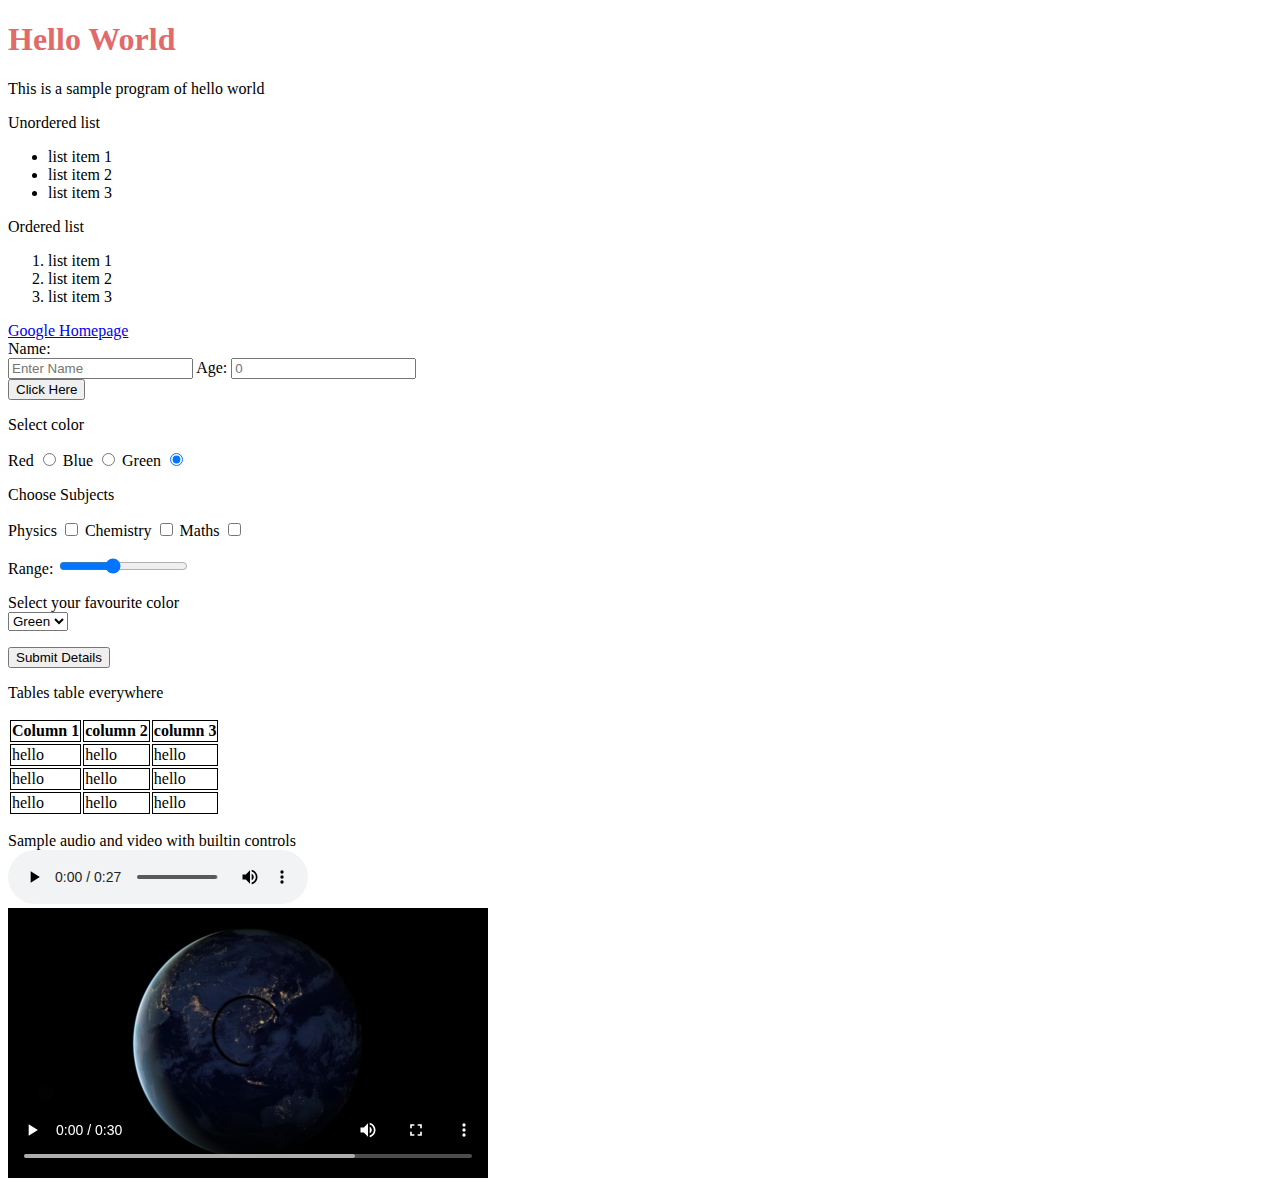
==== index.html @ 56edaa93 "added files" ====
<!DOCTYPE html>
<html>

<head>
    <title>Html tutorials</title>
    <link rel="stylesheet" href="css/main.css">
    <meta charset="UTF-8">

</head>

<body>
    <h1>Hello World</h1>
    <p>This is a sample program of hello world</p>

    <!-- lists -->
    <div>
        <p>Unordered list</p>
        <ul>
            <li>list item 1</li>
            <li>list item 2</li>
            <li>list item 3</li>
        </ul>
        <p>Ordered list</p>
        <ol>
            <li>list item 1</li>
            <li>list item 2</li>
            <li>list item 3</li>
        </ol>
    </div>
    <!-- links -->
    <a href="http://google.com">Google Homepage</a>

    <!-- Forms -->
    <form action="">
        <label for="name">Name:</label>
        <!-- Different input fields -->
        <div>
            <input type="text" name="name" id="name" placeholder="Enter Name" required>
            <label for="age">Age:</label>
            <input type="number" name="age" id="age" placeholder="0" required>
            <br>
        </div>
        <!-- Button-->
        <input type="button" value="Click Here">
        <!-- Radio Button -->
        <div>
            <p>Select color</p>
            <label for="redRadio">Red </label>
            <input type="radio" name="color" value="Red" id="redRadio">
            <label for="blueRadio">Blue </label>
            <input type="radio" name="color" value="Blue" id="blueRadio">
            <label for="greenRadio">Green</label>
            <input type="radio" name="color" value="Green" id="greenRadio" checked>
        </div>

        <!-- Checkboxes: Allow multiple values to be selected -->
        <div>
            <p>Choose Subjects</p>
            <label for="physics">Physics</label>
            <input type="checkbox" name="subject" value="physics" id="physics">
            <label for="chemistry">Chemistry</label>
            <input type="checkbox" name="subject" value="chemistry" id="chemistry">
            <label for="maths">Maths</label>
            <input type="checkbox" name="subject" value="maths" id="maths">
        </div>
        <p>
            Range:
            <input type="range" name="marks" id="marks" min="0" max="100" value="40">
        </p>

        <!-- Select element:select menu -->
        <p>Select your favourite color<br>
            <select name="color" id="color-pick">
                <option value="red">Red</option>
                <option value="blue">Blue</option>
                <option value="green" selected>Green</option>
            </select>
        </p>
        <input type="submit" value="Submit Details">
    </form>

    <p>Tables table everywhere</p>
    <!-- Table -->
    <table>
        <!-- Table header -->
        <thead>
            <tr>
                <th>Column 1</th>
                <th>column 2</th>
                <th> column 3</th>
            </tr>
        </thead>
        <tbody>
            <tr>
                <td>hello</td>
                <td>hello</td>
                <td>hello</td>
            </tr>
            <tr>
                <td>hello</td>
                <td>hello</td>
                <td>hello</td>
            </tr>
            <tr>
                <td>hello</td>
                <td>hello</td>
                <td>hello</td>
            </tr>
        </tbody>
    </table>

    <!-- Multimedia -->
    <p>Sample audio and video with builtin controls <br>
        <audio src="./multimedia/file_example_MP3_700KB.mp3" controls></audio>
        <br>
        <video src="./multimedia/file_example_MP4_480_1_5MG.mp4" controls></video>
    </p>

    


</body>

</html>
---- css/main.css ----
h1{
    color:rgb(223, 107, 107);
}

td,th{
    border: 1px solid black;
}
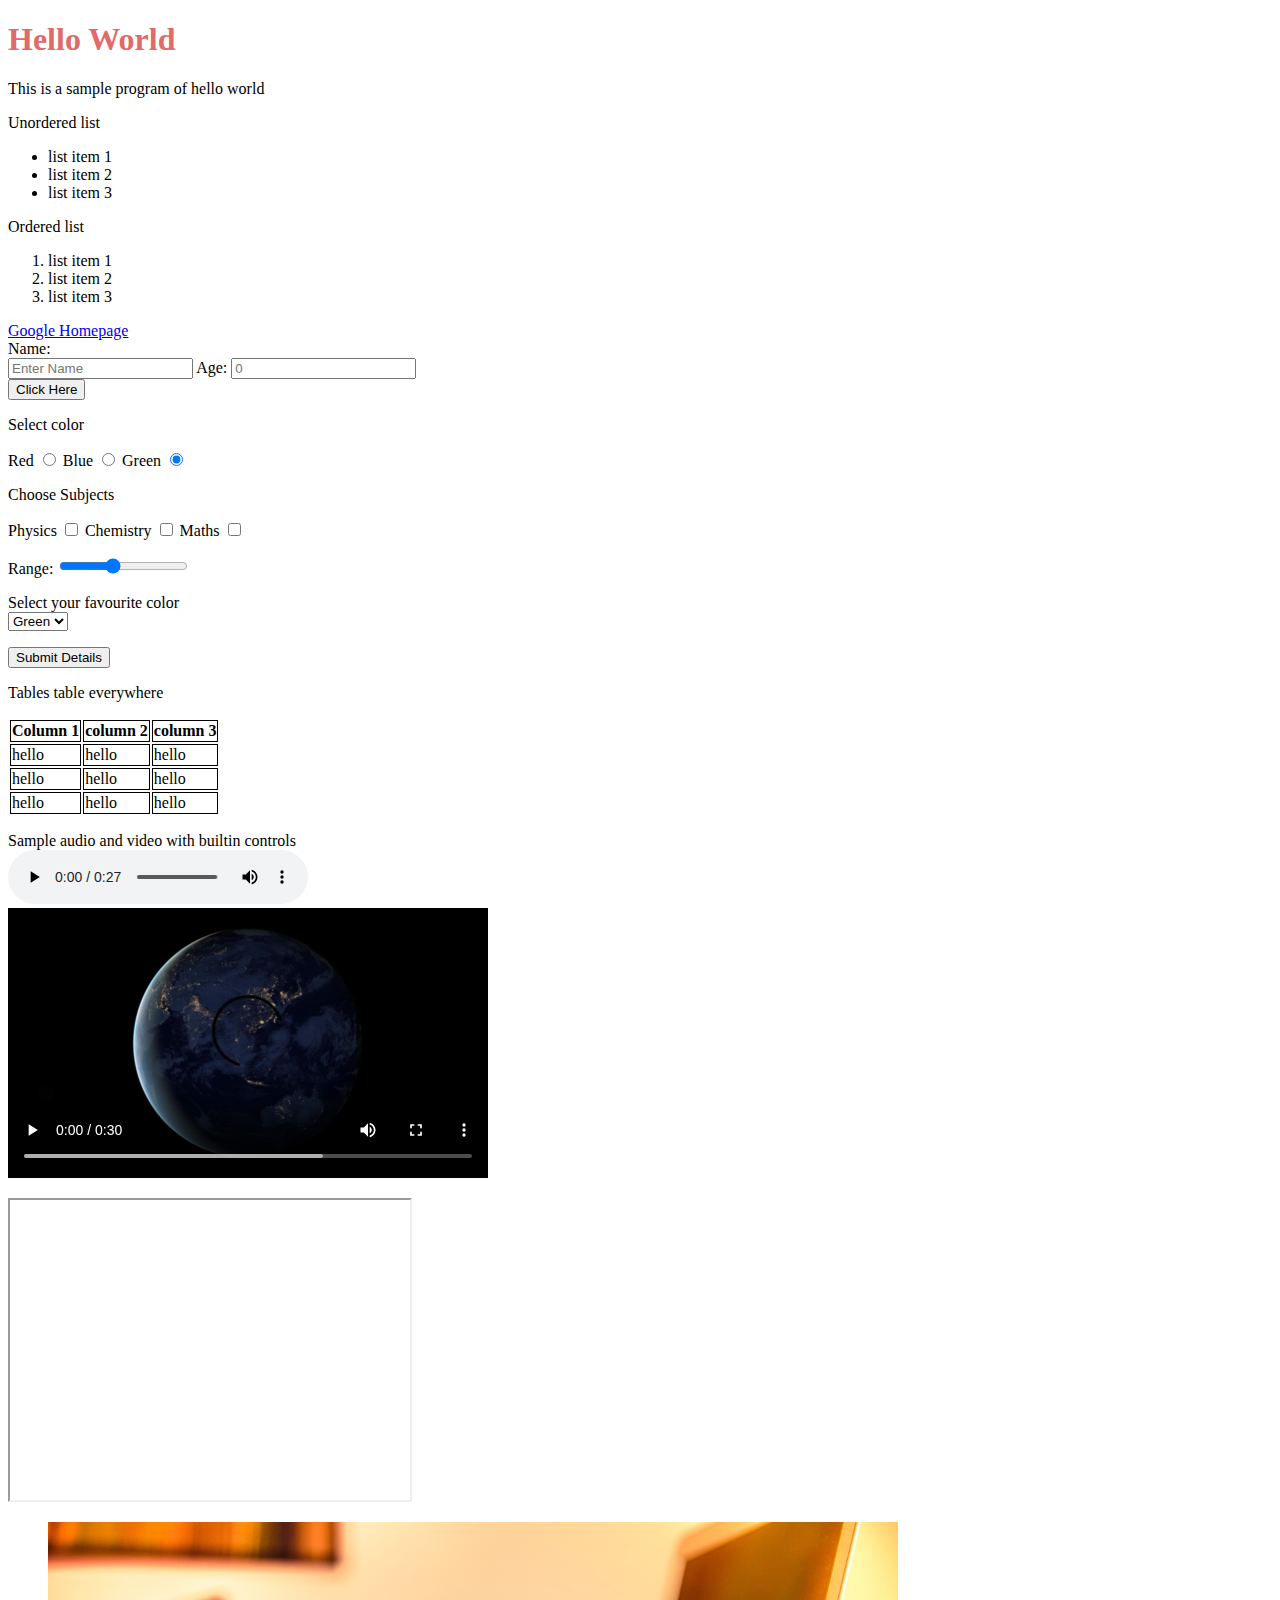
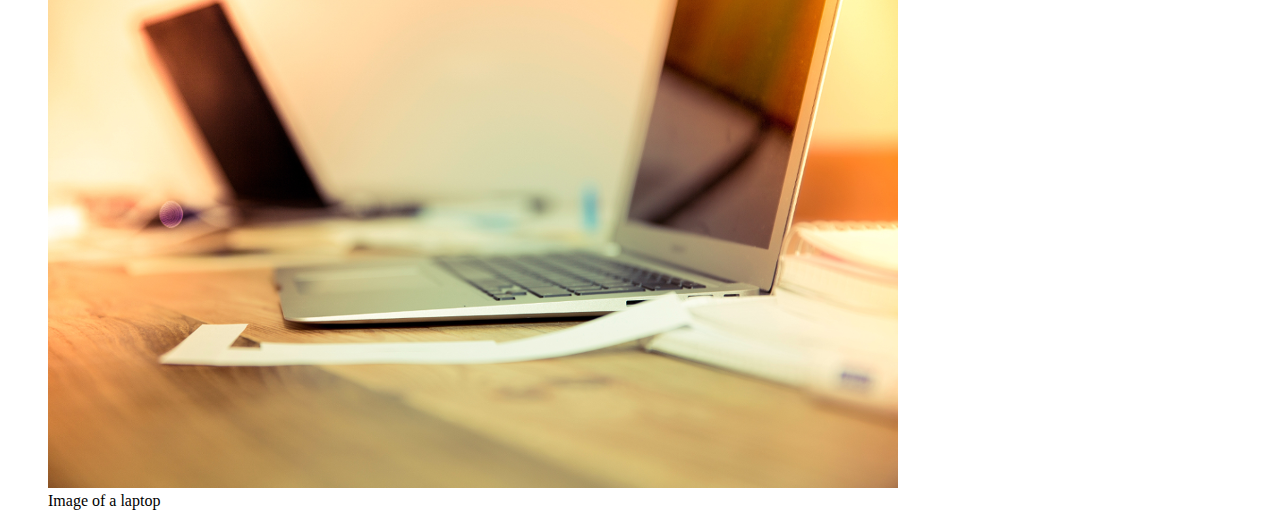
==== commit f24b0fa1: "completed html revision" ====
--- a/index.html
+++ b/index.html
@@ -1,124 +1,163 @@
 <!DOCTYPE html>
 <html>
+  <head>
+    <title>Html tutorials</title>
+    <link rel="stylesheet" href="css/main.css" />
+    <meta charset="UTF-8" />
+  </head>
 
-<head>
-    <title>Html tutorials</title>
-    <link rel="stylesheet" href="css/main.css">
-    <meta charset="UTF-8">
-
-</head>
-
-<body>
+  <body>
     <h1>Hello World</h1>
     <p>This is a sample program of hello world</p>
 
     <!-- lists -->
     <div>
-        <p>Unordered list</p>
-        <ul>
-            <li>list item 1</li>
-            <li>list item 2</li>
-            <li>list item 3</li>
-        </ul>
-        <p>Ordered list</p>
-        <ol>
-            <li>list item 1</li>
-            <li>list item 2</li>
-            <li>list item 3</li>
-        </ol>
+      <p>Unordered list</p>
+      <ul>
+        <li>list item 1</li>
+        <li>list item 2</li>
+        <li>list item 3</li>
+      </ul>
+      <p>Ordered list</p>
+      <ol>
+        <li>list item 1</li>
+        <li>list item 2</li>
+        <li>list item 3</li>
+      </ol>
     </div>
     <!-- links -->
     <a href="http://google.com">Google Homepage</a>
 
     <!-- Forms -->
     <form action="">
-        <label for="name">Name:</label>
-        <!-- Different input fields -->
-        <div>
-            <input type="text" name="name" id="name" placeholder="Enter Name" required>
-            <label for="age">Age:</label>
-            <input type="number" name="age" id="age" placeholder="0" required>
-            <br>
-        </div>
-        <!-- Button-->
-        <input type="button" value="Click Here">
-        <!-- Radio Button -->
-        <div>
-            <p>Select color</p>
-            <label for="redRadio">Red </label>
-            <input type="radio" name="color" value="Red" id="redRadio">
-            <label for="blueRadio">Blue </label>
-            <input type="radio" name="color" value="Blue" id="blueRadio">
-            <label for="greenRadio">Green</label>
-            <input type="radio" name="color" value="Green" id="greenRadio" checked>
-        </div>
+      <label for="name">Name:</label>
+      <!-- Different input fields -->
+      <div>
+        <input
+          type="text"
+          name="name"
+          id="name"
+          placeholder="Enter Name"
+          required
+        />
+        <label for="age">Age:</label>
+        <input type="number" name="age" id="age" placeholder="0" required />
+        <br />
+      </div>
+      <!-- Button-->
+      <input type="button" value="Click Here" />
+      <!-- Radio Button -->
+      <div>
+        <p>Select color</p>
+        <label for="redRadio">Red </label>
+        <input type="radio" name="color" value="Red" id="redRadio" />
+        <label for="blueRadio">Blue </label>
+        <input type="radio" name="color" value="Blue" id="blueRadio" />
+        <label for="greenRadio">Green</label>
+        <input
+          type="radio"
+          name="color"
+          value="Green"
+          id="greenRadio"
+          checked
+        />
+      </div>
 
-        <!-- Checkboxes: Allow multiple values to be selected -->
-        <div>
-            <p>Choose Subjects</p>
-            <label for="physics">Physics</label>
-            <input type="checkbox" name="subject" value="physics" id="physics">
-            <label for="chemistry">Chemistry</label>
-            <input type="checkbox" name="subject" value="chemistry" id="chemistry">
-            <label for="maths">Maths</label>
-            <input type="checkbox" name="subject" value="maths" id="maths">
-        </div>
-        <p>
-            Range:
-            <input type="range" name="marks" id="marks" min="0" max="100" value="40">
-        </p>
+      <!-- Checkboxes: Allow multiple values to be selected -->
+      <div>
+        <p>Choose Subjects</p>
+        <label for="physics">Physics</label>
+        <input type="checkbox" name="subject" value="physics" id="physics" />
+        <label for="chemistry">Chemistry</label>
+        <input
+          type="checkbox"
+          name="subject"
+          value="chemistry"
+          id="chemistry"
+        />
+        <label for="maths">Maths</label>
+        <input type="checkbox" name="subject" value="maths" id="maths" />
+      </div>
+      <p>
+        Range:
+        <input
+          type="range"
+          name="marks"
+          id="marks"
+          min="0"
+          max="100"
+          value="40"
+        />
+      </p>
 
-        <!-- Select element:select menu -->
-        <p>Select your favourite color<br>
-            <select name="color" id="color-pick">
-                <option value="red">Red</option>
-                <option value="blue">Blue</option>
-                <option value="green" selected>Green</option>
-            </select>
-        </p>
-        <input type="submit" value="Submit Details">
+      <!-- Select element:select menu -->
+      <p>
+        Select your favourite color<br />
+        <select name="color" id="color-pick">
+          <option value="red">Red</option>
+          <option value="blue">Blue</option>
+          <option value="green" selected>Green</option>
+        </select>
+      </p>
+      <input type="submit" value="Submit Details" />
     </form>
 
     <p>Tables table everywhere</p>
     <!-- Table -->
     <table>
-        <!-- Table header -->
-        <thead>
-            <tr>
-                <th>Column 1</th>
-                <th>column 2</th>
-                <th> column 3</th>
-            </tr>
-        </thead>
-        <tbody>
-            <tr>
-                <td>hello</td>
-                <td>hello</td>
-                <td>hello</td>
-            </tr>
-            <tr>
-                <td>hello</td>
-                <td>hello</td>
-                <td>hello</td>
-            </tr>
-            <tr>
-                <td>hello</td>
-                <td>hello</td>
-                <td>hello</td>
-            </tr>
-        </tbody>
+      <!-- Table header -->
+      <thead>
+        <tr>
+          <th>Column 1</th>
+          <th>column 2</th>
+          <th>column 3</th>
+        </tr>
+      </thead>
+      <tbody>
+        <tr>
+          <td>hello</td>
+          <td>hello</td>
+          <td>hello</td>
+        </tr>
+        <tr>
+          <td>hello</td>
+          <td>hello</td>
+          <td>hello</td>
+        </tr>
+        <tr>
+          <td>hello</td>
+          <td>hello</td>
+          <td>hello</td>
+        </tr>
+      </tbody>
     </table>
 
     <!-- Multimedia -->
-    <p>Sample audio and video with builtin controls <br>
-        <audio src="./multimedia/file_example_MP3_700KB.mp3" controls></audio>
-        <br>
-        <video src="./multimedia/file_example_MP4_480_1_5MG.mp4" controls></video>
+    <p>
+      Sample audio and video with builtin controls <br />
+      <audio src="./multimedia/file_example_MP3_700KB.mp3" controls></audio>
+      <br />
+      <video src="./multimedia/file_example_MP4_480_1_5MG.mp4" controls></video>
     </p>
 
-    
+    <!-- iframe: load another html file which cannot affect the css,js of the parent page -->
+    <!-- Using sandbox limits the operations in iframe -->
+    <iframe
+      src="http://127.0.0.1:5500/index.html"
+      frameborder="1"
+      width="400"
+      height="300"
+      sandbox=""
+    ></iframe>
 
-
-</body>
-
-</html>+    <!-- Images -->
+    <figure>
+      <img
+        src="./multimedia/file_example_PNG_500kB.png"
+        alt="Latop Image"
+        srcset=""
+      />
+      <figcaption>Image of a laptop</figcaption>
+    </figure>
+  </body>
+</html>
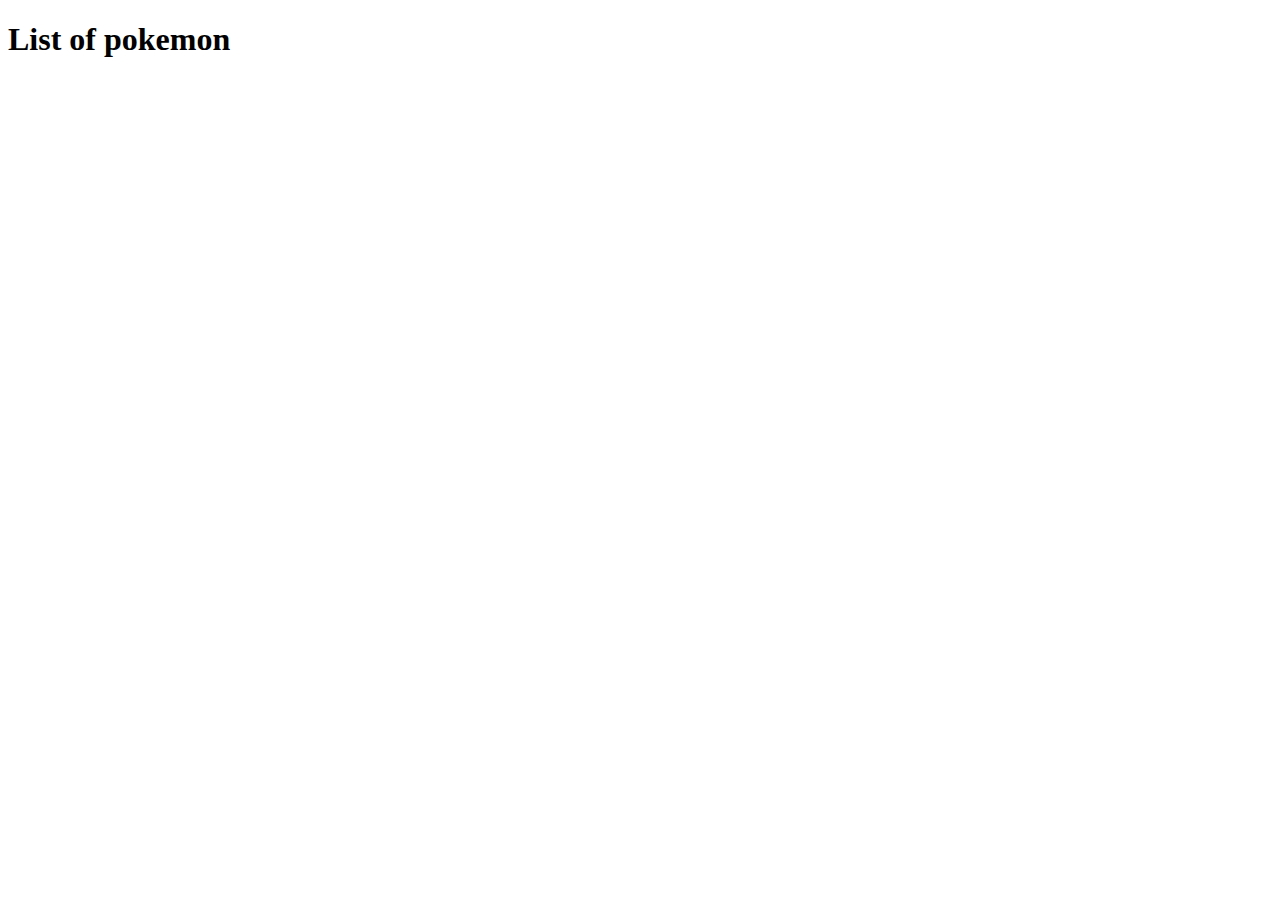
==== commit 26b2c40b: "Rearranged some files" ====
--- a/index.html
+++ b/index.html
@@ -1,163 +1,23 @@
 <!DOCTYPE html>
-<html>
-  <head>
-    <title>Html tutorials</title>
-    <link rel="stylesheet" href="css/main.css" />
-    <meta charset="UTF-8" />
-  </head>
+<html lang="en">
+<head>
+    <meta charset="UTF-8">
+    <meta http-equiv="X-UA-Compatible" content="IE=edge">
+    <meta name="viewport" content="width=device-width, initial-scale=1.0">
+    <link rel="icon" href="./media/icon.png" type="image/x-icon">
+    <title>Pokedex App</title>
+    <script defer src="./js/app.js"></script>
+    <link rel="stylesheet" href="./css/style.css">
+</head>
+<body>
+    <h1>List of pokemon</h1>
+    <br>
+    <div id="pokedex-layout">
+        <div id="pokemon-list">
+        
+        </div>
+    </div>
+    
 
-  <body>
-    <h1>Hello World</h1>
-    <p>This is a sample program of hello world</p>
-
-    <!-- lists -->
-    <div>
-      <p>Unordered list</p>
-      <ul>
-        <li>list item 1</li>
-        <li>list item 2</li>
-        <li>list item 3</li>
-      </ul>
-      <p>Ordered list</p>
-      <ol>
-        <li>list item 1</li>
-        <li>list item 2</li>
-        <li>list item 3</li>
-      </ol>
-    </div>
-    <!-- links -->
-    <a href="http://google.com">Google Homepage</a>
-
-    <!-- Forms -->
-    <form action="">
-      <label for="name">Name:</label>
-      <!-- Different input fields -->
-      <div>
-        <input
-          type="text"
-          name="name"
-          id="name"
-          placeholder="Enter Name"
-          required
-        />
-        <label for="age">Age:</label>
-        <input type="number" name="age" id="age" placeholder="0" required />
-        <br />
-      </div>
-      <!-- Button-->
-      <input type="button" value="Click Here" />
-      <!-- Radio Button -->
-      <div>
-        <p>Select color</p>
-        <label for="redRadio">Red </label>
-        <input type="radio" name="color" value="Red" id="redRadio" />
-        <label for="blueRadio">Blue </label>
-        <input type="radio" name="color" value="Blue" id="blueRadio" />
-        <label for="greenRadio">Green</label>
-        <input
-          type="radio"
-          name="color"
-          value="Green"
-          id="greenRadio"
-          checked
-        />
-      </div>
-
-      <!-- Checkboxes: Allow multiple values to be selected -->
-      <div>
-        <p>Choose Subjects</p>
-        <label for="physics">Physics</label>
-        <input type="checkbox" name="subject" value="physics" id="physics" />
-        <label for="chemistry">Chemistry</label>
-        <input
-          type="checkbox"
-          name="subject"
-          value="chemistry"
-          id="chemistry"
-        />
-        <label for="maths">Maths</label>
-        <input type="checkbox" name="subject" value="maths" id="maths" />
-      </div>
-      <p>
-        Range:
-        <input
-          type="range"
-          name="marks"
-          id="marks"
-          min="0"
-          max="100"
-          value="40"
-        />
-      </p>
-
-      <!-- Select element:select menu -->
-      <p>
-        Select your favourite color<br />
-        <select name="color" id="color-pick">
-          <option value="red">Red</option>
-          <option value="blue">Blue</option>
-          <option value="green" selected>Green</option>
-        </select>
-      </p>
-      <input type="submit" value="Submit Details" />
-    </form>
-
-    <p>Tables table everywhere</p>
-    <!-- Table -->
-    <table>
-      <!-- Table header -->
-      <thead>
-        <tr>
-          <th>Column 1</th>
-          <th>column 2</th>
-          <th>column 3</th>
-        </tr>
-      </thead>
-      <tbody>
-        <tr>
-          <td>hello</td>
-          <td>hello</td>
-          <td>hello</td>
-        </tr>
-        <tr>
-          <td>hello</td>
-          <td>hello</td>
-          <td>hello</td>
-        </tr>
-        <tr>
-          <td>hello</td>
-          <td>hello</td>
-          <td>hello</td>
-        </tr>
-      </tbody>
-    </table>
-
-    <!-- Multimedia -->
-    <p>
-      Sample audio and video with builtin controls <br />
-      <audio src="./multimedia/file_example_MP3_700KB.mp3" controls></audio>
-      <br />
-      <video src="./multimedia/file_example_MP4_480_1_5MG.mp4" controls></video>
-    </p>
-
-    <!-- iframe: load another html file which cannot affect the css,js of the parent page -->
-    <!-- Using sandbox limits the operations in iframe -->
-    <iframe
-      src="http://127.0.0.1:5500/index.html"
-      frameborder="1"
-      width="400"
-      height="300"
-      sandbox=""
-    ></iframe>
-
-    <!-- Images -->
-    <figure>
-      <img
-        src="./multimedia/file_example_PNG_500kB.png"
-        alt="Latop Image"
-        srcset=""
-      />
-      <figcaption>Image of a laptop</figcaption>
-    </figure>
-  </body>
-</html>
+</body>
+</html>--- a/css/style.css
+++ b/css/style.css
@@ -0,0 +1,20 @@
+.pokedex-list-item{
+    border: 3px solid rgb(39, 228, 39);
+    border-radius: 8px;
+    margin: 10px;
+    padding: 8px;
+    font-size:larger;
+    height: auto;
+    display: flex;
+    flex-direction: row;
+}
+
+.pokedex-no{
+    align-self: flex-start;
+    margin: 2px;
+}
+
+.pokedex-name{
+    align-self: flex-end;
+    margin-left: 50px;
+}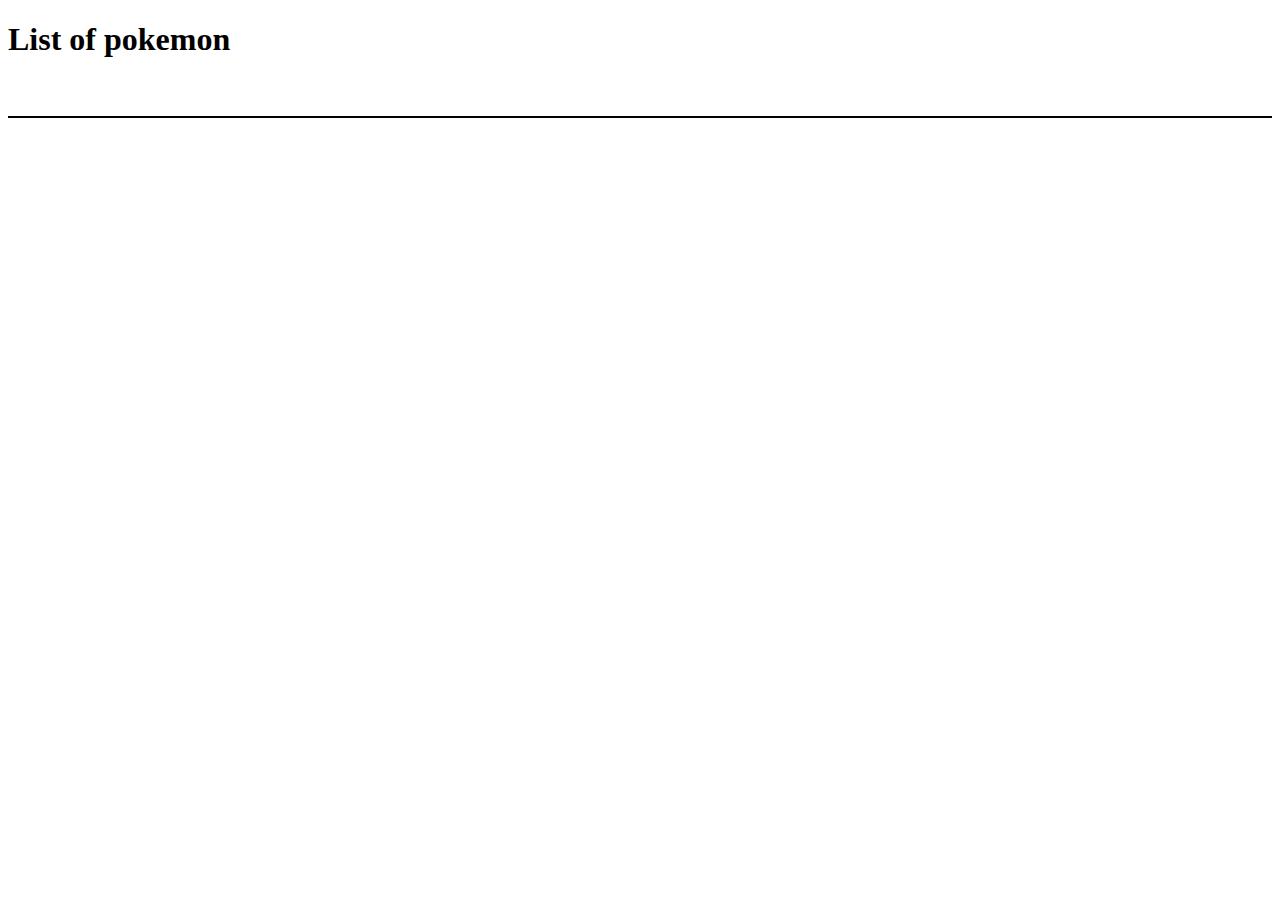
==== commit bbe41212: "added functionality for displaying pokemon picture, details and stats" ====
--- a/index.html
+++ b/index.html
@@ -12,12 +12,20 @@
 <body>
     <h1>List of pokemon</h1>
     <br>
+    <div id="poke-all-details">
+        <div id="pokemon-details" hidden></div>
+        <div id="pokemon-stats" hidden>
+            <h4>Stats</h4>
+            <table id="pokemon-stats-table">
+
+            </table>
+        </div>
+    </div>
+    <br>
     <div id="pokedex-layout">
         <div id="pokemon-list">
-        
         </div>
     </div>
-    
 
 </body>
 </html>--- a/css/style.css
+++ b/css/style.css
@@ -7,6 +7,15 @@
     height: auto;
     display: flex;
     flex-direction: row;
+    background-color: rgb(238, 255, 232);
+}
+
+#pokemon-list{
+    /* Viewport height */
+    max-height: 33vh;
+    overflow-y:scroll;
+    border: 1px solid black;
+    background-color: rgb(243, 216, 239);
 }
 
 .pokedex-no{
@@ -17,4 +26,24 @@
 .pokedex-name{
     align-self: flex-end;
     margin-left: 50px;
+}
+
+#poke-all-details{
+    display: flex;
+    flex-direction: row;
+    justify-content: flex-start;
+}
+
+#pokemon-details{
+    border:solid 1px black;
+    width: 15vw;
+    padding: 10px;
+    margin: 10px;
+}
+
+#pokemon-stats{
+    border:solid 1px black;
+    width: 20vw;
+    padding: 10px;
+    margin: 10px;
 }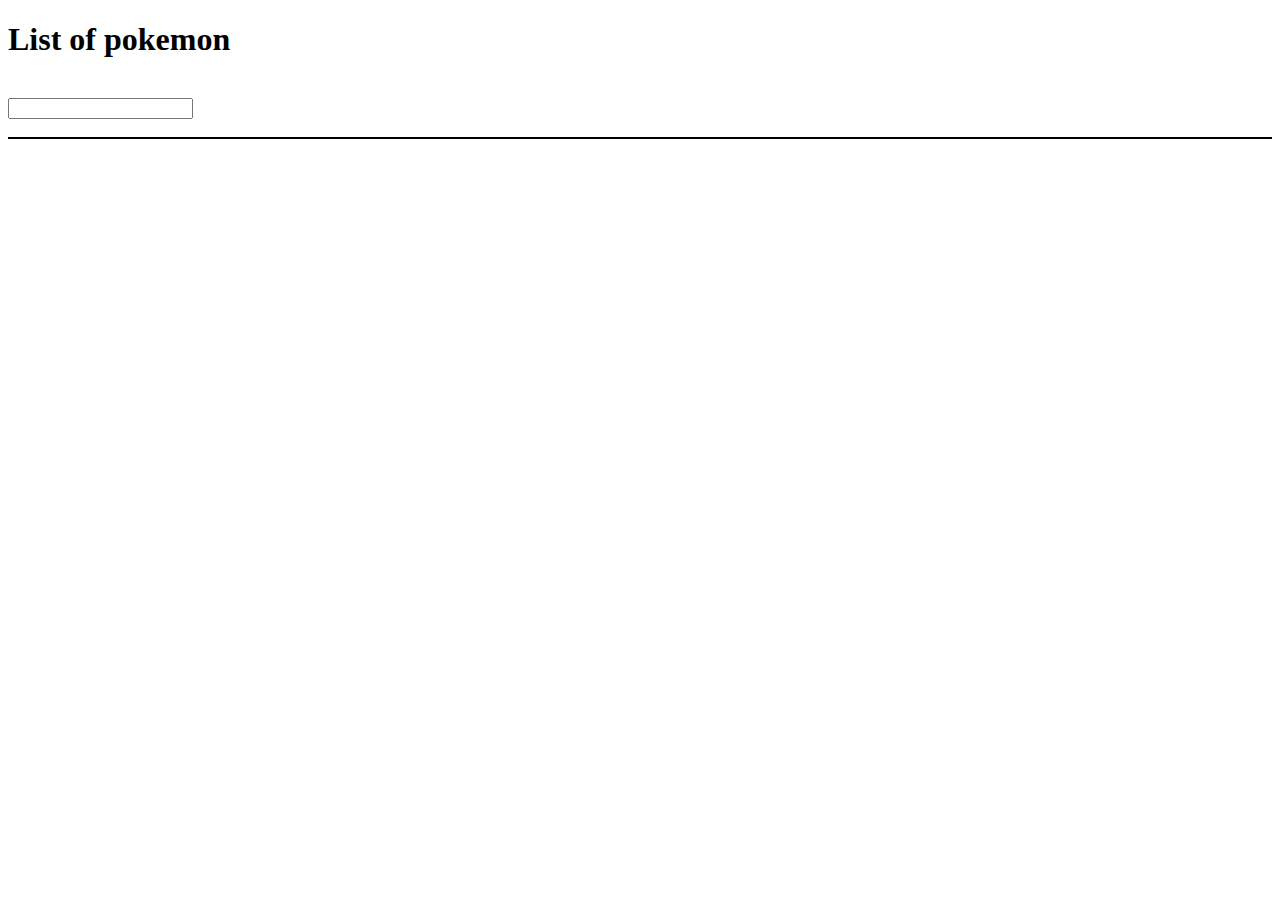
==== commit da3a5371: "added search functionality for pokemon" ====
--- a/index.html
+++ b/index.html
@@ -20,6 +20,9 @@
 
             </table>
         </div>
+        <div class="search">
+            <input type="text" name="pokesearch" id="pokesearch">
+        </div>
     </div>
     <br>
     <div id="pokedex-layout">
--- a/css/style.css
+++ b/css/style.css
@@ -36,7 +36,7 @@
 
 #pokemon-details{
     border:solid 1px black;
-    width: 15vw;
+    width: 18vw;
     padding: 10px;
     margin: 10px;
 }
@@ -46,4 +46,5 @@
     width: 20vw;
     padding: 10px;
     margin: 10px;
-}+}
+
